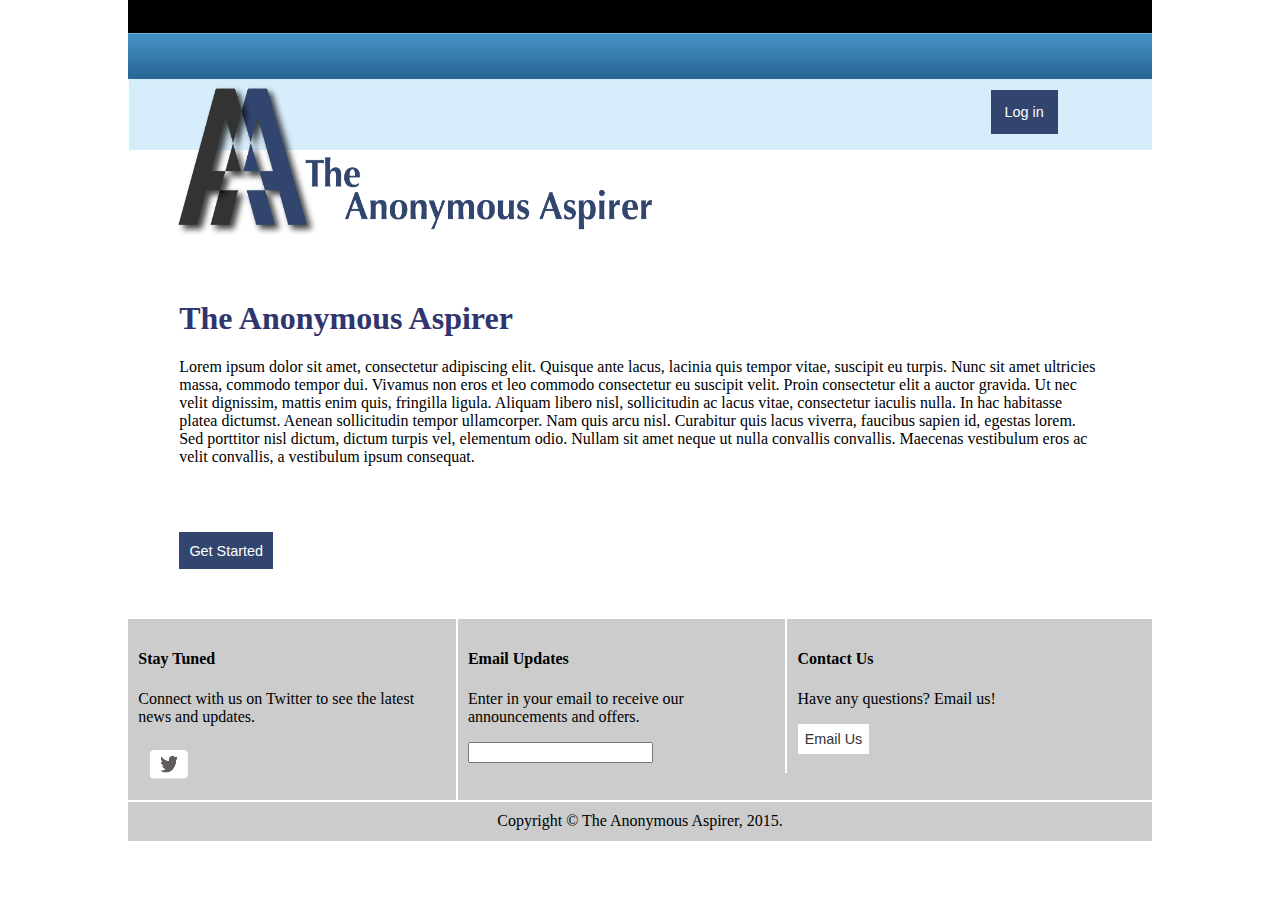
==== wk4/project files/index.html @ 98cebfff "PPW - Project Files" ====
<!DOCTYPE html>
<html>
<head>
  <title> The Anonymous Aspirer </title>
  <link rel="stylesheet" type="text/css" href="css/main.css">
</head>
<body>

  <header>
    <img src="assets/images/logo.png" alt="AA logo" id="logo"/>
    <a href="login.html"><button class="main-btn" type="button">Log in</button></a>
  </header>

  <div id="content">
    <h1>The Anonymous Aspirer</h1>
    <p>Lorem ipsum dolor sit amet, consectetur adipiscing elit. Quisque ante lacus, lacinia quis tempor vitae, suscipit eu turpis. Nunc sit amet ultricies massa, commodo tempor dui. Vivamus non eros et leo commodo consectetur eu suscipit velit. Proin consectetur elit a auctor gravida. Ut nec velit dignissim, mattis enim quis, fringilla ligula. Aliquam libero nisl, sollicitudin ac lacus vitae, consectetur iaculis nulla. In hac habitasse platea dictumst. Aenean sollicitudin tempor ullamcorper. Nam quis arcu nisl. Curabitur quis lacus viverra, faucibus sapien id, egestas lorem. Sed porttitor nisl dictum, dictum turpis vel, elementum odio. Nullam sit amet neque ut nulla convallis convallis. Maecenas vestibulum eros ac velit convallis, a vestibulum ipsum consequat.</p>

    <a href="signup.html"><button class="main-btn" type="button">Get Started</button></a>

  </div>

  <footer>
    <section class="border-right">
      <h4>Stay Tuned</h4>
      <p>Connect with us on Twitter to see the latest news and updates.</p>
      <img src="assets/icons/twitter_icon.png" style="width:20%" />
    </section>
    <section class="border-right">
      <h4>Email Updates</h4>
      <p>Enter in your email to receive our announcements and offers.</p>
      <input type="text">
    </section>
    <section>
      <h4>Contact Us</h4>
      <p>Have any questions? Email us!</p>
      <button id="footer-btn" type="button">Email Us</button>
    </section>
    <p style="text-align:center" id="copyright"> Copyright &copy; The Anonymous Aspirer, 2015. </p>
  </footer>

</body>
</html>
---- wk4/project files/css/main.css ----
body {
  font-family: Optima;
  margin-top: 0;
  margin-left: 10%;
  margin-right: 10%;
}

/* Header */

header {
  background-image: url('../assets/images/headerbg.jpg');
  height: 150px;
}

#logo {
  width: 50%;
  margin-left: 3%;
  margin-top: 80px;
}

header button {
  position: absolute;
  margin-left: 25%;
  margin-top: 90px;
}

/* Body */

#content {
  margin-left: 5%;
  margin-right: 5%;
  margin-top: 150px;
}

h1 {
  color: #31356e;
  font-weight: bold;
}

.main-btn {
  background-color: #31456e;
  border: 1px solid #31456e;
  color: #fff;
  padding: 1%;
  font-size: 0.9em;
}

.main-btn:hover {
  background-color: #cccccc;
  color: #333333;
  border: 1px solid #cccccc;
  padding: 1%;
  font-size: 0.9em;
}

#content button {
  margin-top: 50px;
}

/* Footer */

footer {
  background-color: #cccccc;
  margin-top: 50px;
}

section {
  float: left;
  width: 30%;
  padding: 1%;
}

.border-right {
  border-right: 2px solid #fff;
}

#footer-btn {
  background-color: #ffffff;
  color: #333333;
  border: 1px solid #ffffff;
  padding: 2%;
  font-size: 0.9em;
}

#footer-btn:hover {
  background-color: #31456e;
  color: #ffffff;
  border: 1px solid #31456e;
  padding: 2%;
  font-size: 0.9em;
}

#copyright {
  clear: left;
  border-top: 2px solid #ffffff;
  padding: 1%;
}
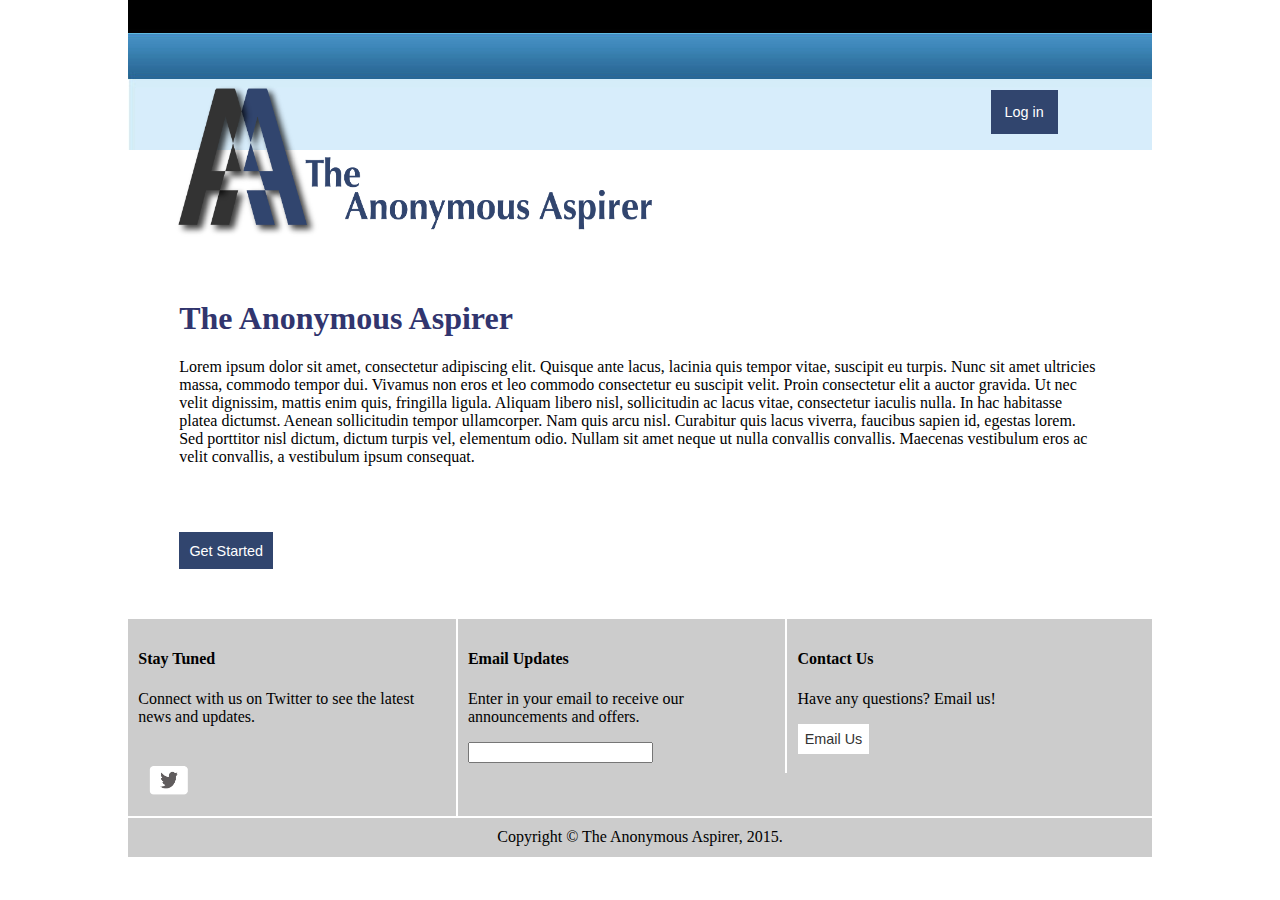
==== commit 159ad26e: "PPW - Project Files" ====
--- a/wk4/project files/index.html
+++ b/wk4/project files/index.html
@@ -3,6 +3,8 @@
 <head>
   <title> The Anonymous Aspirer </title>
   <link rel="stylesheet" type="text/css" href="css/main.css">
+  <link rel="stylesheet" type="text/css" href="css/header.css">
+  <link rel="stylesheet" type="text/css" href="css/footer.css">
 </head>
 <body>
 
--- a/wk4/project files/css/main.css
+++ b/wk4/project files/css/main.css
@@ -1,3 +1,65 @@
+/* Nav */
+
+nav {
+  margin-top: 150px;
+  margin-left: 5%;
+  margin-right: 5%;
+}
+
+ul {
+  list-style-type: none;
+  margin: 0;
+  padding: 0;
+  overflow: hidden;
+  background-color: #333;
+}
+
+li {
+  float: left;
+  padding: 3%;
+  width: 18.85%;
+}
+
+li:hover {
+  background-color: #cccccc;
+}
+
+li a {
+  display: block;
+  color: #fff;
+  text-align: center;
+  text-decoration: none;
+  font-weight: bold;
+  font-size: 1.3em;
+}
+
+li a:hover {
+  color: #333333;
+}
+
+#active-item {
+  background-color: #31456e;
+  color: #fff;
+}
+
+.dropdown-content {
+    display: none;
+    position: absolute;
+    background-color: #cccccc;
+    color: #333333;
+    padding: 1%;
+    width: 15%;
+    margin-top: 30px;
+    margin-right: 300%;
+}
+
+.dropdown:hover .dropdown-content {
+    display: block;
+}
+
+
+/* Body */
+
 body {
   font-family: Optima;
   margin-top: 0;
@@ -5,36 +67,24 @@
   margin-right: 10%;
 }
 
-/* Header */
-
-header {
-  background-image: url('../assets/images/headerbg.jpg');
-  height: 150px;
-}
-
-#logo {
-  width: 50%;
-  margin-left: 3%;
-  margin-top: 80px;
-}
-
-header button {
-  position: absolute;
-  margin-left: 25%;
-  margin-top: 90px;
-}
-
-/* Body */
-
 #content {
   margin-left: 5%;
   margin-right: 5%;
   margin-top: 150px;
 }
 
+#content button {
+  margin-top: 50px;
+}
+
 h1 {
   color: #31356e;
   font-weight: bold;
+}
+
+img {
+  width: 3%;
+  margin-top: 16px;
 }
 
 .main-btn {
@@ -52,46 +102,3 @@
   padding: 1%;
   font-size: 0.9em;
 }
-
-#content button {
-  margin-top: 50px;
-}
-
-/* Footer */
-
-footer {
-  background-color: #cccccc;
-  margin-top: 50px;
-}
-
-section {
-  float: left;
-  width: 30%;
-  padding: 1%;
-}
-
-.border-right {
-  border-right: 2px solid #fff;
-}
-
-#footer-btn {
-  background-color: #ffffff;
-  color: #333333;
-  border: 1px solid #ffffff;
-  padding: 2%;
-  font-size: 0.9em;
-}
-
-#footer-btn:hover {
-  background-color: #31456e;
-  color: #ffffff;
-  border: 1px solid #31456e;
-  padding: 2%;
-  font-size: 0.9em;
-}
-
-#copyright {
-  clear: left;
-  border-top: 2px solid #ffffff;
-  padding: 1%;
-}
--- a/wk4/project files/css/header.css
+++ b/wk4/project files/css/header.css
@@ -0,0 +1,16 @@
+header {
+  background-image: url('../assets/images/headerbg.jpg');
+  height: 150px;
+}
+
+#logo {
+  width: 50%;
+  margin-left: 3%;
+  margin-top: 80px;
+}
+
+header button {
+  position: absolute;
+  margin-left: 25%;
+  margin-top: 90px;
+}
--- a/wk4/project files/css/footer.css
+++ b/wk4/project files/css/footer.css
@@ -0,0 +1,36 @@
+footer {
+  background-color: #cccccc;
+  margin-top: 50px;
+}
+
+section {
+  float: left;
+  width: 30%;
+  padding: 1%;
+}
+
+.border-right {
+  border-right: 2px solid #fff;
+}
+
+#footer-btn {
+  background-color: #ffffff;
+  color: #333333;
+  border: 1px solid #ffffff;
+  padding: 2%;
+  font-size: 0.9em;
+}
+
+#footer-btn:hover {
+  background-color: #31456e;
+  color: #ffffff;
+  border: 1px solid #31456e;
+  padding: 2%;
+  font-size: 0.9em;
+}
+
+#copyright {
+  clear: left;
+  border-top: 2px solid #ffffff;
+  padding: 1%;
+}
